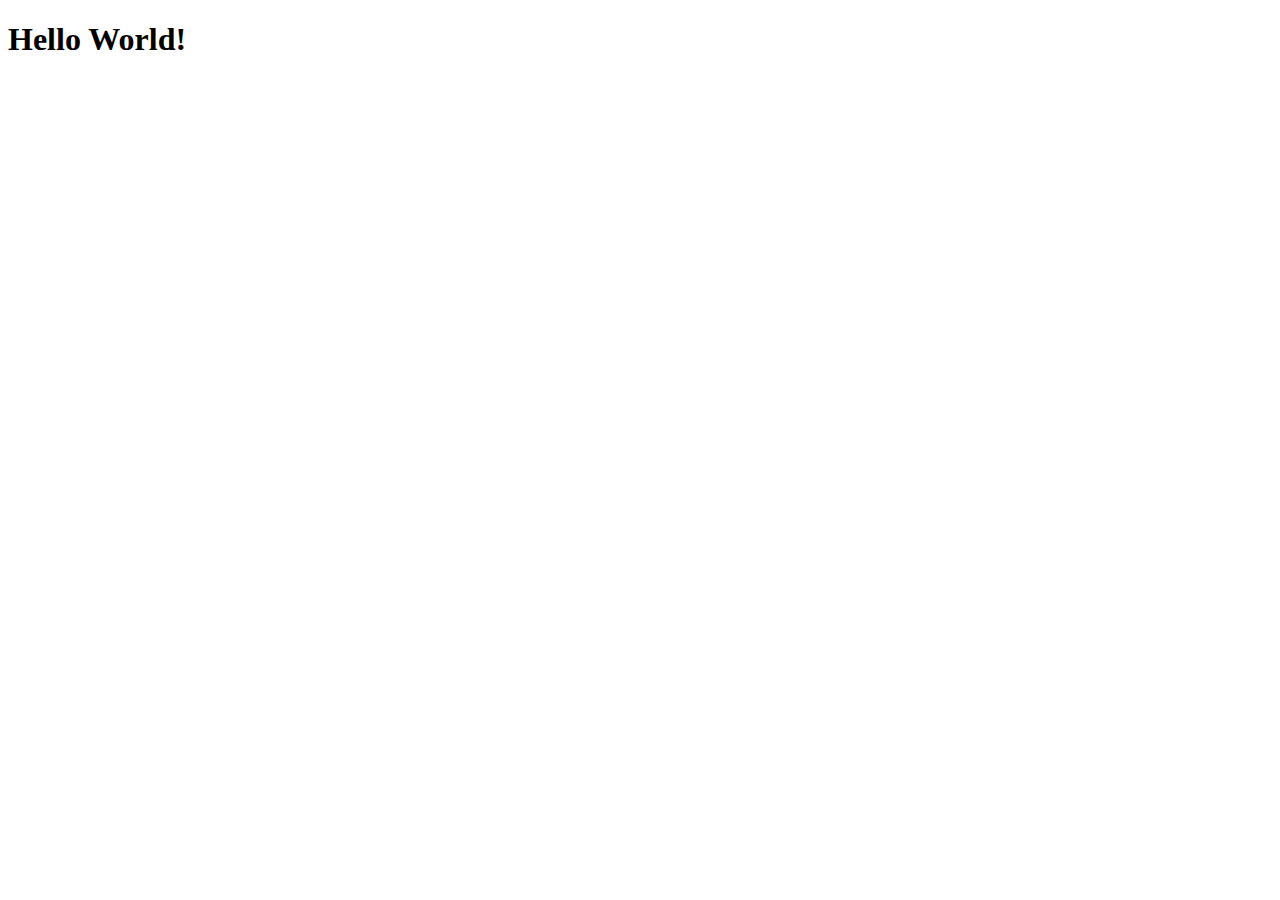
==== LuxAdrService/src/main/webapp/index.html @ 9456d83e "Project base" ====
<!DOCTYPE html>
<html>
    <head>
        <title>Start Page</title>
        <meta http-equiv="Content-Type" content="text/html; charset=UTF-8">
    </head>
    <body>
        <h1>Hello World!</h1>
    </body>
</html>
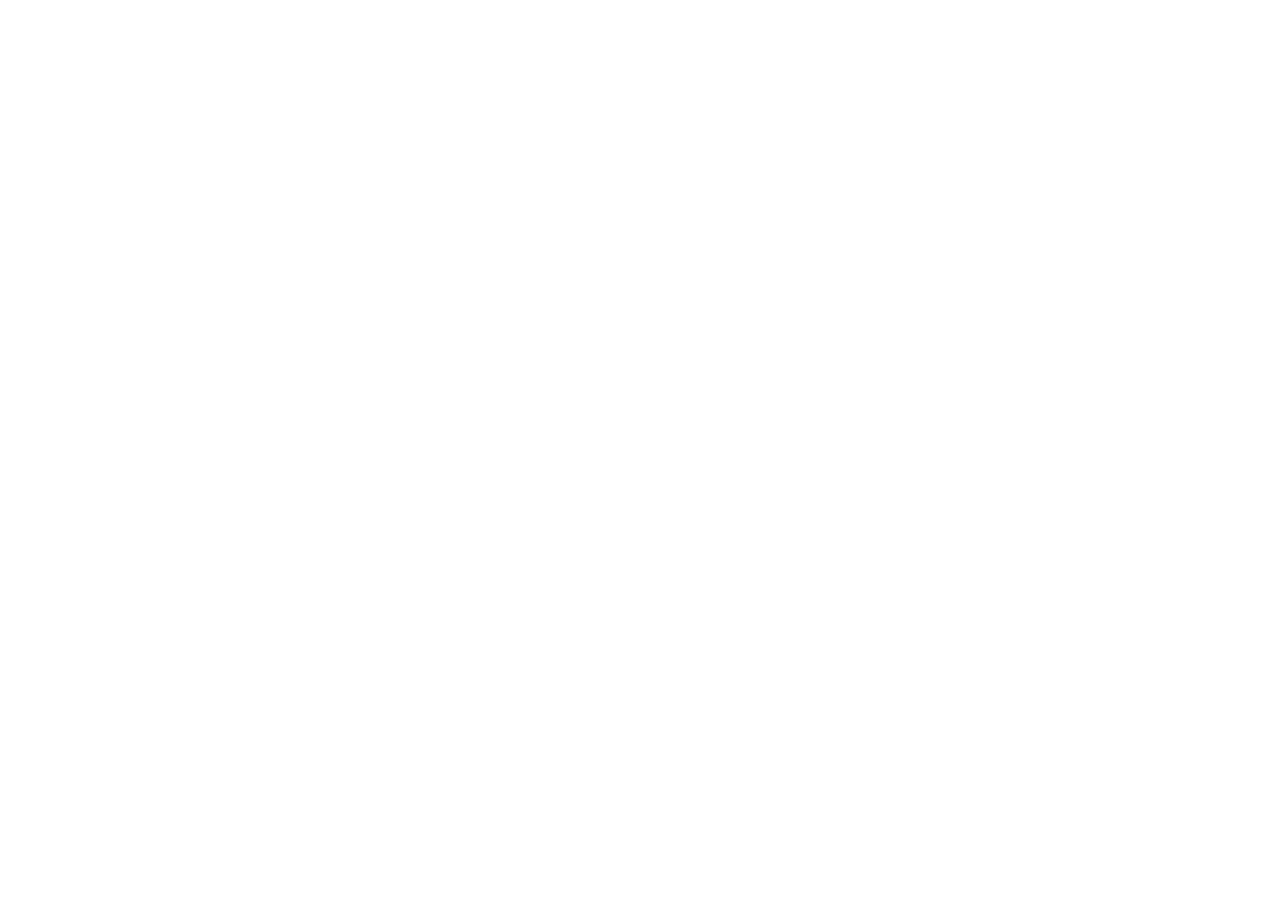
==== commit d3d2e74c: "use dtos" ====
--- a/LuxAdrService/src/main/webapp/index.html
+++ b/LuxAdrService/src/main/webapp/index.html
@@ -1,10 +1,35 @@
 <!DOCTYPE html>
 <html>
     <head>
-        <title>Start Page</title>
+        <title>LuxAdrService</title>
         <meta http-equiv="Content-Type" content="text/html; charset=UTF-8">
+        <link rel="stylesheet" type="text/css" href="https://unpkg.com/swagger-ui-dist@3/swagger-ui.css">
     </head>
     <body>
-        <h1>Hello World!</h1>
+        <div id="swagger"></div>
+        <script src="https://unpkg.com/swagger-ui-dist@3/swagger-ui-standalone-preset.js"></script>
+        <script src="https://unpkg.com/swagger-ui-dist@3/swagger-ui-bundle.js"></script>
+
+        <script type="text/javascript">
+            window.onload = function () {
+                // Build a system
+                const ui = SwaggerUIBundle({
+                    url: "./api/v1/openapi.json",
+                    dom_id: '#swagger',
+                    deepLinking: true,
+                    presets: [
+                        SwaggerUIBundle.presets.apis,
+                        SwaggerUIStandalonePreset
+                    ],
+                    plugins: [
+                        SwaggerUIBundle.plugins.DownloadUrl
+                    ],
+                    layout: "StandaloneLayout",
+                })
+                window.ui = ui
+            };
+
+
+        </script>
     </body>
 </html>
